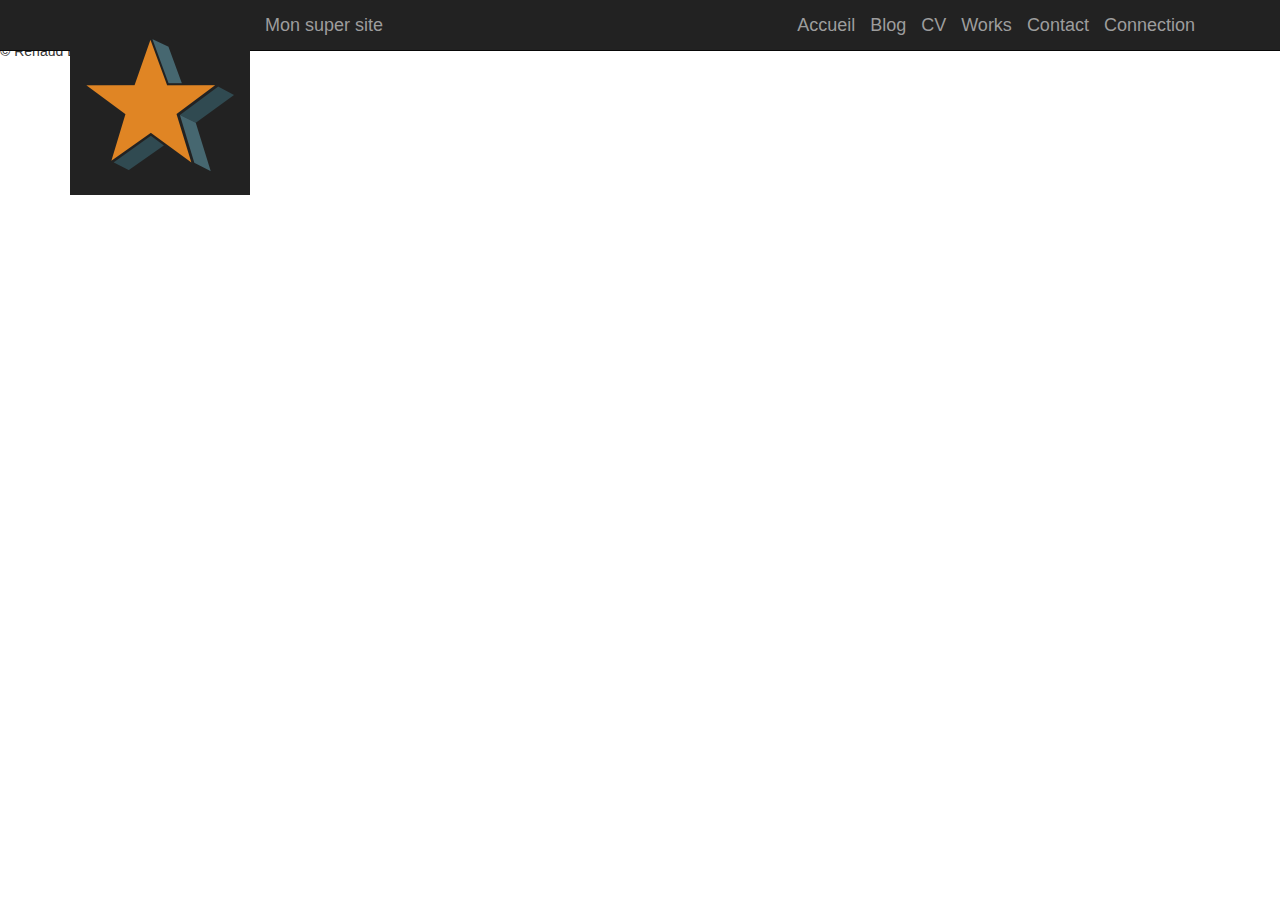
==== connection.html @ c383a183 "Cration of minimal-coded files" ====
<!doctype html>
<!--[if lt IE 7]>      <html class="no-js lt-ie9 lt-ie8 lt-ie7" lang=""> <![endif]-->
<!--[if IE 7]>         <html class="no-js lt-ie9 lt-ie8" lang=""> <![endif]-->
<!--[if IE 8]>         <html class="no-js lt-ie9" lang=""> <![endif]-->
<!--[if gt IE 8]><!--> <html class="no-js" lang=""> <!--<![endif]-->
    <head>
        <meta charset="utf-8">
        <meta http-equiv="X-UA-Compatible" content="IE=edge,chrome=1">
        <title>Accueil - Renaud-Bernard.com</title>
        <meta name="description" content="">
        <meta name="viewport" content="width=device-width, initial-scale=1">
        <!--favicon-->
        <link rel="shortcut icon" href="img/favicon.ico" type="image/x-icon">
	<link rel="icon" href="img/favicon.ico" type="image/x-icon">
        <!--CSS-->
        <link rel="stylesheet" href="css/bootstrap.min.css">
        <!--<link rel="stylesheet" href="css/bootstrap-theme.min.css">-->
        <link rel="stylesheet" href="css/main.css">
        <link rel="stylesheet" href="css/parsley.css">
        <script src="js/vendor/modernizr-2.8.3-respond-1.4.2.min.js"></script>
    </head>
    <body>
        <!--[if lt IE 8]>
            <p class="browserupgrade">You are using an <strong>outdated</strong> browser. Please <a href="http://browsehappy.com/">upgrade your browser</a> to improve your experience.</p>
        <![endif]-->

<nav class="navbar navbar-inverse navbar-fixed-top" role="navigation">
<div class="container">
<div class="navbar-header">
<!-- Responsive -->
<button type="button" class="navbar-toggle collapsed" data-toggle="collapse" data-target="#navbar" aria-expanded="false" aria-controls="navbar">
<span class="sr-only">Toggle navigation</span>
<span class="icon-bar"><a class="navbar-brand" href="index.html">Accueil</a></span>
<span class="icon-bar"><a class="navbar-brand" href="blog.renaud-bernard.com">Blog</a></span>
<span class="icon-bar"><a class="navbar-brand" href="curiculum-vitae.html">CV</a></span>
<span class="icon-bar"><a class="navbar-brand" href="works.html">Works</a></span>
<span class="icon-bar"><a class="navbar-brand" href="contact.html">Contact</a></span>
<span class="icon-bar"><a class="navbar-brand" href="Connection.html">Connection</a></span>
</button>
<!-- END Responsive -->
<a class="navbar-brand" href="index.html"><img alt="Brand" src="img/logo.png"></a>
    <a class="navbar-brand" href="index.html">Mon super site</a>
</div>
    
<div id="navbar" class="navbar-collapse collapse navbar-right">
<a class="navbar-brand" href="index.html">Accueil</a>
<a class="navbar-brand" href="blog.renaud-bernard.com">Blog</a>
<a class="navbar-brand" href="curiculum-vitae.html">CV</a>
<a class="navbar-brand" href="works.html">Works</a>
<a class="navbar-brand" href="contact.html">Contact</a>
<a class="navbar-brand" href="Connection.html">Connection</a>
</div><!--/.navbar-collapse -->
</div>
</nav>

<!--MY CODE -------------------------------------------------------------------------->
<main class="container">
    
    
    
    
    
    
    
    
    
    
    
    
    
    
</main>
<!--MY CODE -------------------------------------------------------------------------->
      <footer>
            <hr>
      
        <p>&copy; Renaud BERNARD - 2017</p>
      </footer>
		<script src="js/vendor/jquery-1.11.2.min.js"></script>
        <script src="js/vendor/bootstrap.min.js"></script>
		<script src="js/vendor/parsley.min.js">$('#form').parsley();</script>
        <script src="js/vendor/i18n/fr.js"></script>
        <script src="js/plugins.js"></script>
        <script src="js/main.js"></script>

        <!-- Google Analytics: change UA-XXXXX-X to be your site's ID. -->
        <script>
            (function(b,o,i,l,e,r){b.GoogleAnalyticsObject=l;b[l]||(b[l]=
            function(){(b[l].q=b[l].q||[]).push(arguments)});b[l].l=+new Date;
            e=o.createElement(i);r=o.getElementsByTagName(i)[0];
            e.src='//www.google-analytics.com/analytics.js';
            r.parentNode.insertBefore(e,r)}(window,document,'script','ga'));
            ga('create','UA-XXXXX-X','auto');ga('send','pageview');
        </script>
    </body>
</html>
---- css/main.css ----
/* ==========================================================================
   Author's custom styles
   ========================================================================== */
---- css/parsley.css ----
input.parsley-success,
select.parsley-success,
textarea.parsley-success {
  color: #468847;
  background-color: #DFF0D8;
  border: 1px solid #D6E9C6;
}

input.parsley-error,
select.parsley-error,
textarea.parsley-error {
  color: #B94A48;
  background-color: #F2DEDE;
  border: 1px solid #EED3D7;
}

.parsley-errors-list {
  margin: 2px 0 3px;
  padding: 0;
  list-style-type: none;
  font-size: 0.9em;
  line-height: 0.9em;
  opacity: 0;

  transition: all .3s ease-in;
  -o-transition: all .3s ease-in;
  -moz-transition: all .3s ease-in;
  -webkit-transition: all .3s ease-in;
}

.parsley-errors-list.filled {
  opacity: 1;
}
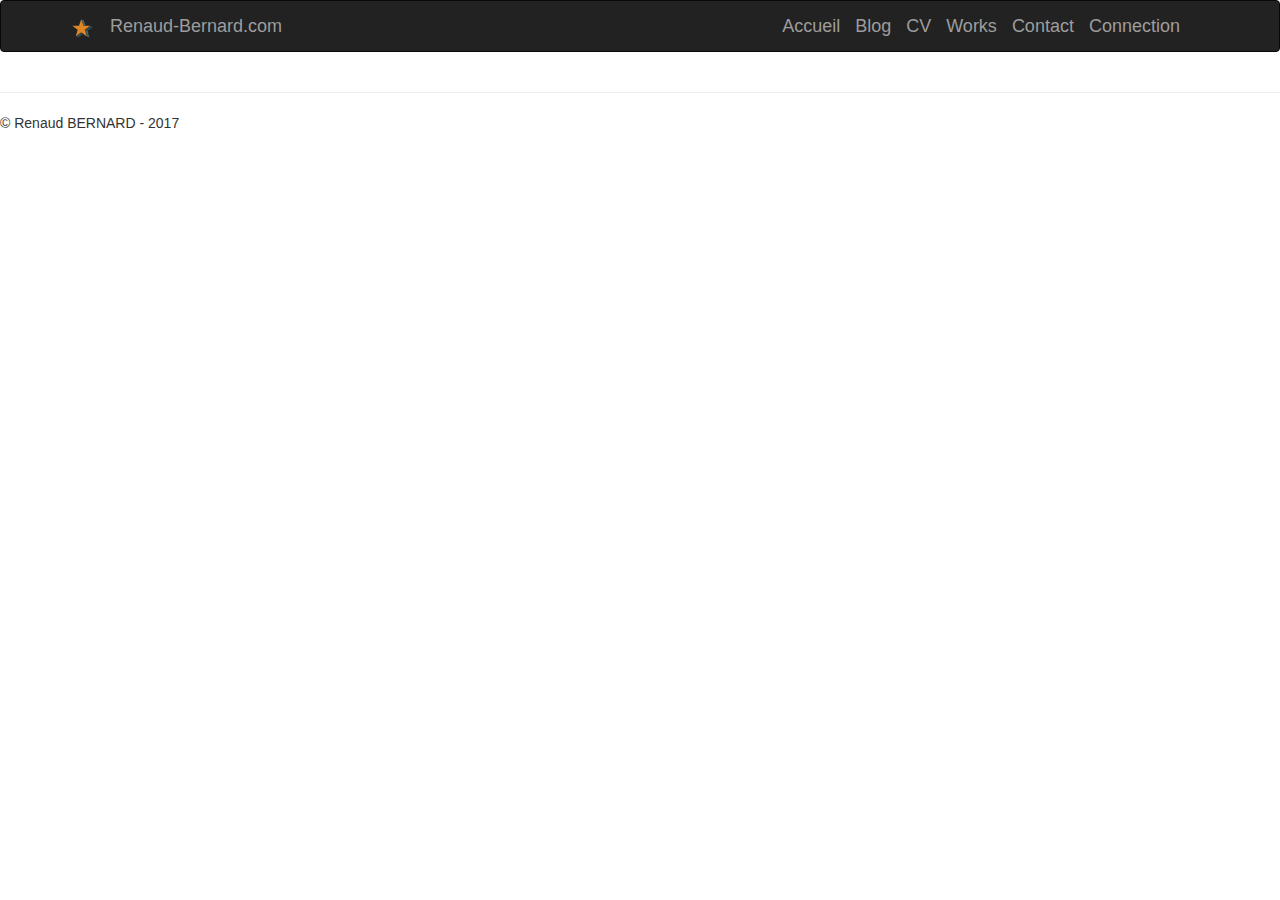
==== commit 6b21c453: "Upgrading Header/Nav" ====
--- a/connection.html
+++ b/connection.html
@@ -24,33 +24,31 @@
             <p class="browserupgrade">You are using an <strong>outdated</strong> browser. Please <a href="http://browsehappy.com/">upgrade your browser</a> to improve your experience.</p>
         <![endif]-->
 
-<nav class="navbar navbar-inverse navbar-fixed-top" role="navigation">
-<div class="container">
-<div class="navbar-header">
-<!-- Responsive -->
-<button type="button" class="navbar-toggle collapsed" data-toggle="collapse" data-target="#navbar" aria-expanded="false" aria-controls="navbar">
-<span class="sr-only">Toggle navigation</span>
-<span class="icon-bar"><a class="navbar-brand" href="index.html">Accueil</a></span>
-<span class="icon-bar"><a class="navbar-brand" href="blog.renaud-bernard.com">Blog</a></span>
-<span class="icon-bar"><a class="navbar-brand" href="curiculum-vitae.html">CV</a></span>
-<span class="icon-bar"><a class="navbar-brand" href="works.html">Works</a></span>
-<span class="icon-bar"><a class="navbar-brand" href="contact.html">Contact</a></span>
-<span class="icon-bar"><a class="navbar-brand" href="Connection.html">Connection</a></span>
-</button>
-<!-- END Responsive -->
-<a class="navbar-brand" href="index.html"><img alt="Brand" src="img/logo.png"></a>
-    <a class="navbar-brand" href="index.html">Mon super site</a>
-</div>
-    
-<div id="navbar" class="navbar-collapse collapse navbar-right">
-<a class="navbar-brand" href="index.html">Accueil</a>
-<a class="navbar-brand" href="blog.renaud-bernard.com">Blog</a>
-<a class="navbar-brand" href="curiculum-vitae.html">CV</a>
-<a class="navbar-brand" href="works.html">Works</a>
-<a class="navbar-brand" href="contact.html">Contact</a>
-<a class="navbar-brand" href="Connection.html">Connection</a>
-</div><!--/.navbar-collapse -->
-</div>
+<nav class="navbar navbar-inverse" role="navigation">
+    <div class="container">
+        <div class="navbar-header">
+        <!-- Responsive -->
+        <button type="button" class="navbar-toggle collapsed" data-toggle="collapse" data-target="#navbar" aria-expanded="false" aria-controls="navbar">
+        <span class="sr-only">Toggle navigation</span>
+        <span class="icon-bar"><a class="navbar-brand" href="index.html">Accueil</a></span>
+        <span class="icon-bar"><a class="navbar-brand" href="blog.renaud-bernard.com">Blog</a></span>
+        <span class="icon-bar"><a class="navbar-brand" href="curiculum-vitae.html">CV</a></span>
+        <span class="icon-bar"><a class="navbar-brand" href="works.html">Works</a></span>
+        <span class="icon-bar"><a class="navbar-brand" href="contact.html">Contact</a></span>
+        <span class="icon-bar"><a class="navbar-brand" href="connection.html">Connection</a></span>
+        </button>
+        <a class="navbar-brand" href="index.html"><img alt="Brand" src="img/logo.png" height="25px"></a>
+        <a class="navbar-brand" href="index.html">Renaud-Bernard.com</a>
+        </div>
+        <div id="navbar" class="navbar-collapse collapse navbar-right">
+        <a class="navbar-brand" href="index.html">Accueil</a>
+        <a class="navbar-brand" href="blog.renaud-bernard.com">Blog</a>
+        <a class="navbar-brand" href="curiculum-vitae.html">CV</a>
+        <a class="navbar-brand" href="works.html">Works</a>
+        <a class="navbar-brand" href="contact.html">Contact</a>
+        <a class="navbar-brand" href="connection.html">Connection</a>
+        </div><!--/.navbar-collapse -->
+    </div>
 </nav>
 
 <!--MY CODE -------------------------------------------------------------------------->
